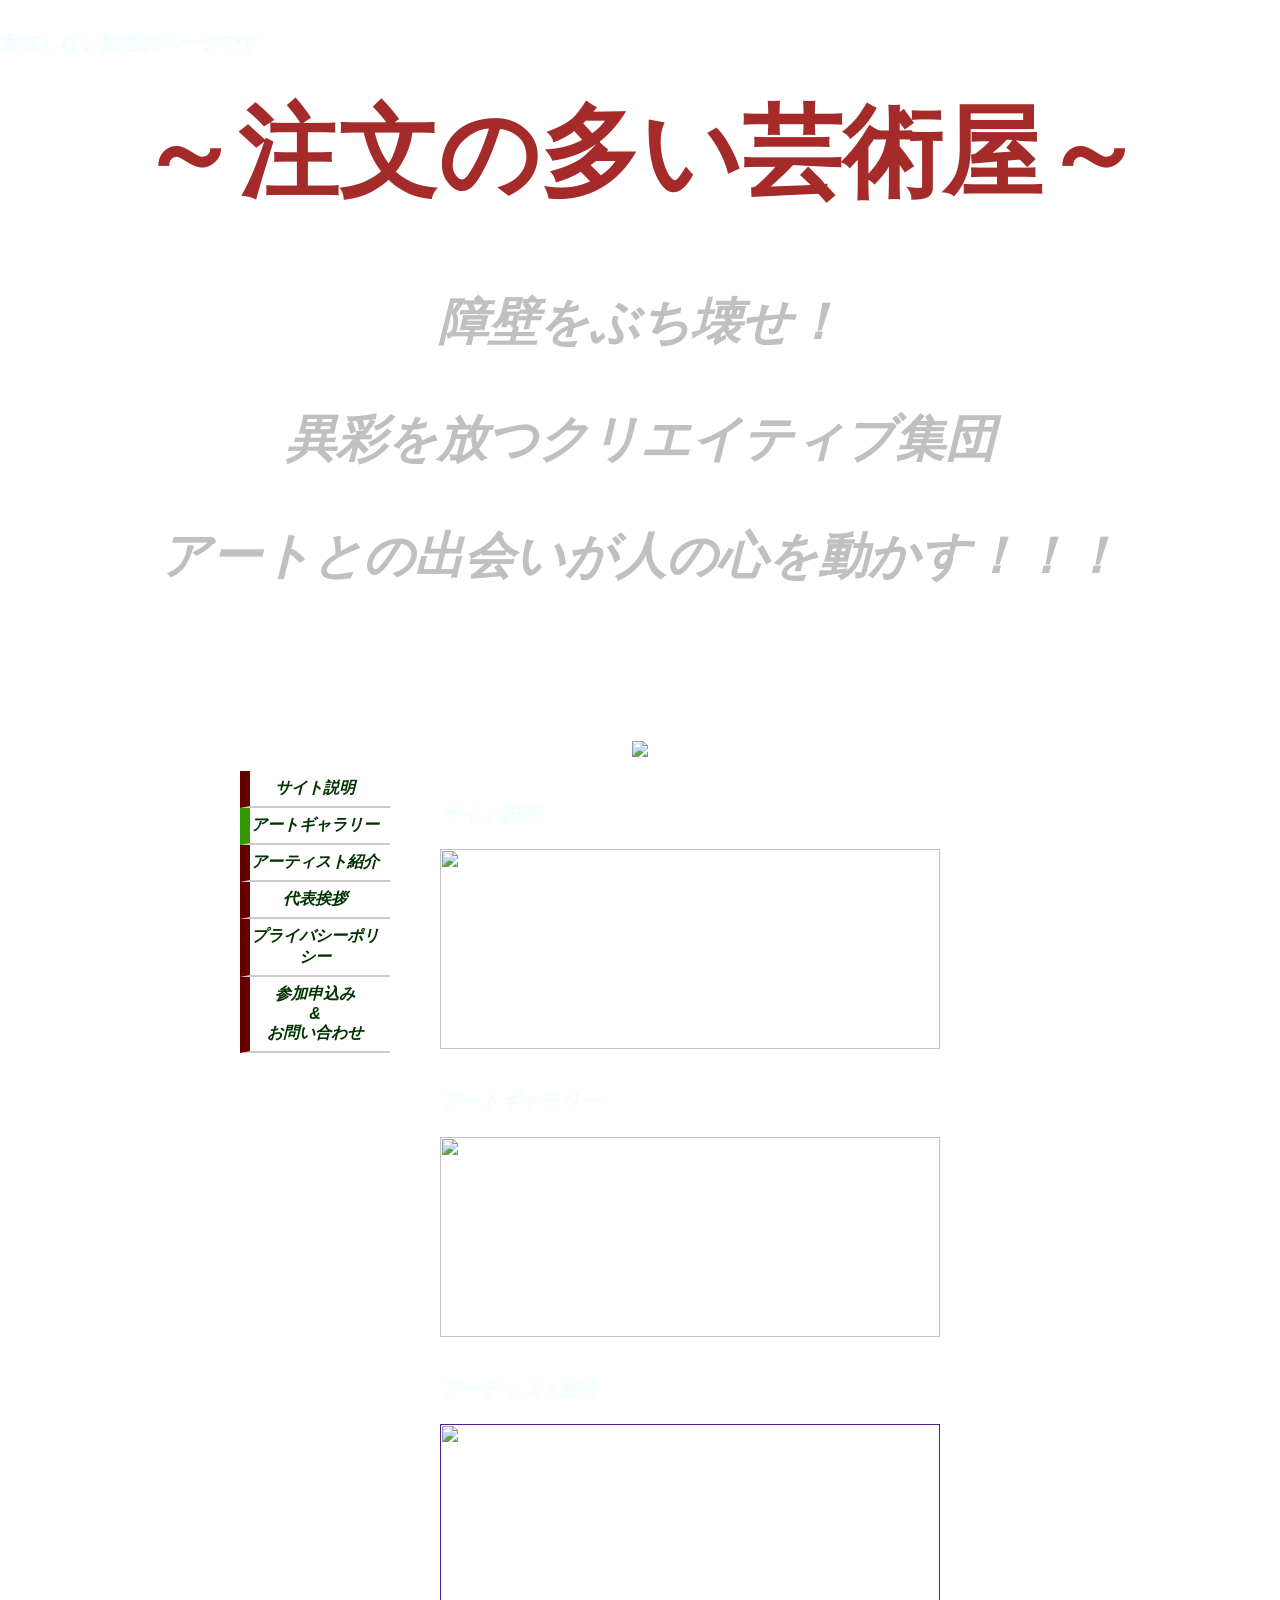
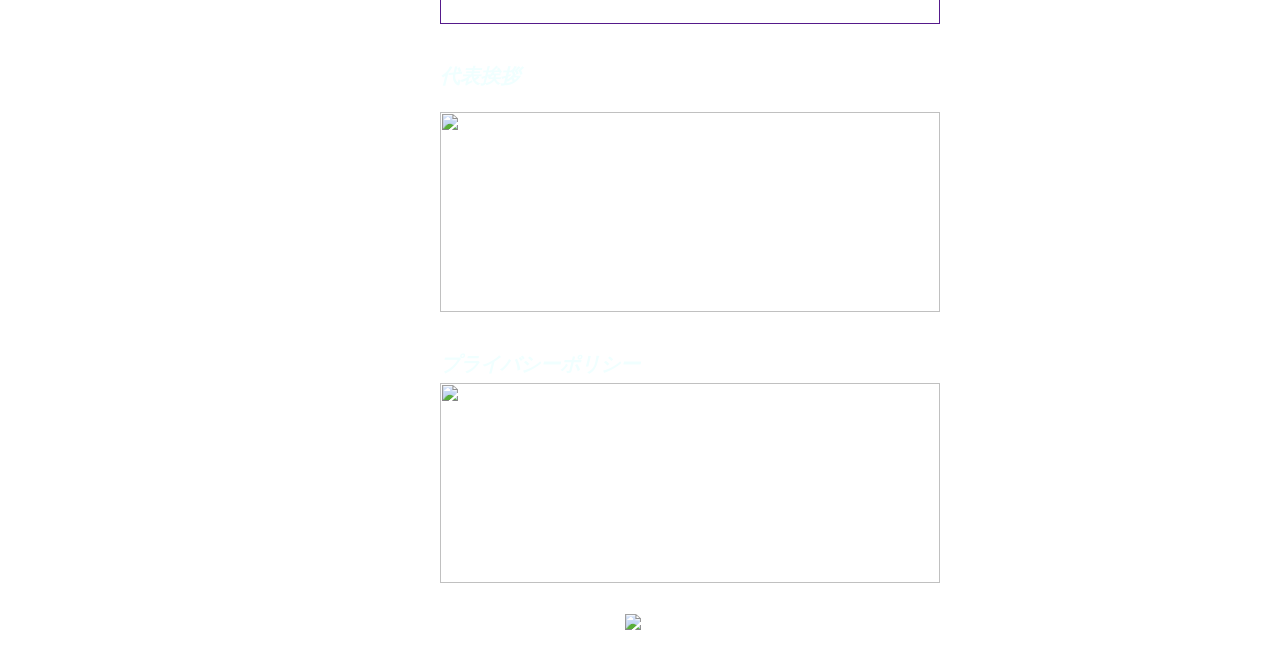
==== index.html @ fa6e5107 "Add files via upload" ====
﻿<!DOCTYPE html>
<html lang="ja">
<head>
<meta charset="utf-8">
<title>～注文の多い芸術屋～</title>
<link href="rayout_style1.css" rel="stylesheet" type="text/css">
<meta name="robots" content="noindex,nofollow">
<meta name="description" content="実在しない架空のページです">

	</head>

<body>
	<h2>実在しない架空のページです</h2>
	<h1>～注文の多い芸術屋～</h1>
	<h6>
		<p><i>障壁をぶち壊せ！<i></p>
		<p><i>異彩を放つクリエイティブ集団</i></p>
		<p><i>アートとの出会いが人の心を動かす！！！</i></p>
    </h6>
	<p>&nbsp;</p>
<div id="container">
  <div id="header">
    <p class="a"><img src="gazou/SV190_L.jpg" width="800" /></p>
  </div>
  <div id="topicpath">
    
  </div>
<div id="contents">
    <h2>
	<p>サイト説明</p>
	</h2>
	 <p><a href="aisatu.html"><img src="gazou/SV041_L.jpg" width="500" height="200"></a></p>
     <h2>
	<p>アートギャラリー</p>
	</h2>
    <p><a href="gallery.html"><img src="gazou/SV011_L.jpg" width="500" height="200"></a></p>
   <h2>
	<p>アーティスト紹介</p>
	</h2>
    <p><a href=""><img src="gazou/SV009_L.jpg" width="500" height="200"></a></p>
	<h2>
	<p>代表挨拶</p>
	</h2>
	<p><a href="artist.html"><img src="gazou/SL123_L.jpg" width="500" height="200"></a></p>
  <h2>
	<p>プライバシーポリシー</p>
	<p><a href="privacy.html"><img src="gazou/SL197_L.jpg" width="500" height="200"></a></p>
	</h2>
	</div>
  <div id="navibar">
    <h5><a href="setumei.html" class="btn_linecolor_bro">サイト説明</a></h5>
    <h5><a href="gallery.html" class="btn_linecolor_gre">アートギャラリー</a></h5>
    <h5><a href="artist.html" class="btn_linecolor_bro">アーティスト紹介</a></h5>
    <h5><a href="aisatu.html" class="btn_linecolor_bro">代表挨拶</a></h5>
	<h5><a href="privacy.html" class="btn_linecolor_bro">プライバシーポリシー</a></h5>
	  <h5><a href="question.html" class="btn_linecolor_bro">参加申込み<br>&<br>お問い合わせ</a></h5>
	</div>
  <div id="footer">
	  <p class="btn_1"><img src="gazou/DH182_L.jpg" width="200"></p>
    <p>Copyright(c) TYUMONNOOOIRYOURIYA All Rights Reserved2025年7月16日   10:37
    </p>
  </div>
</div>
</body>
</html>
---- rayout_style1.css ----
@charset "utf-8";
body {
    font-family: "Hiragino Sans", "Hiragino Kaku Gothic ProN", Meiryo, sans-serif;
    color:white;
	margin: 0;
    padding: 0;
	background-image: url("gazou/AL101_L.jpg");
    background-position: 0% top;
    background-repeat: repeat;
}
h1{
	font-size: 100px;
	color:brown;
	text-align: center;
	margin-top: 30px;
}
h2{font-size: 20px;
	color:azure;
	text-align:left;
	margin-top: 30px;
}
h6{font-size: 50px;
	color:silver;
	text-align: center;
	margin-top: 30px;	
}
.a{text-align: center;	
}
#container {
    width: 800px;
    margin-left: auto;
    margin-right: auto;
    
    height: 1200px;
}
#container #header p {
    padding: 0;
    margin: 0;
}
#container #topicpath {
    margin: 0;
    padding-top: 5px;
    padding-bottom: 5px;
    padding-left: 20px;
    color: #333;
    font-family: "Hiragino Sans", "Hiragino Kaku Gothic ProN", Meiryo, sans-serif;
    font-size: 25px;
}
#container #contents {
    width: 600px;
    float: right;
    color: #333;
    font-family: "Hiragino Sans", "Hiragino Kaku Gothic ProN", Meiryo, sans-serif;
    font-size: 16px;
}
#container #contents p {
    margin: 0;
    padding-bottom: 5px;
}
#container #navibar {
    width: 150px;
    background-color: #fff;
}
#container #navibar h5 {
    padding: 0;
    margin: 0;
    text-align: center;
}
#fooder h5 a{    
	text-align: center;
	}

#navibar h5 a {
    display: block;
    padding-top: 7px;
    padding-bottom: 7px;
    padding-right: 10px;
    font-size: 16px;
    font-weight: bold;
    color: #030;
    text-decoration: none;
	}

#navibar h5 a:hover {
    color: #090;
    background-color: #f99;
	
}
.btn_linecolor_bro {
    border-bottom: 2px solid #ccc;
    border-left: 10px solid #600;
}
.btn_linecolor_gre {
    border-bottom: 2px solid #ccc;
    border-left: 10px solid #390;
}
#container #footer {
    clear: both;
    text-align: right;
}
#container #footer p {
    margin: 0;
    padding-top: 5px;
    padding-bottom: 5px;
    padding-right: 15px;
}
.btn_1{text-align: center;
	}
#footer{
	color: white;
	text-align: right;
}
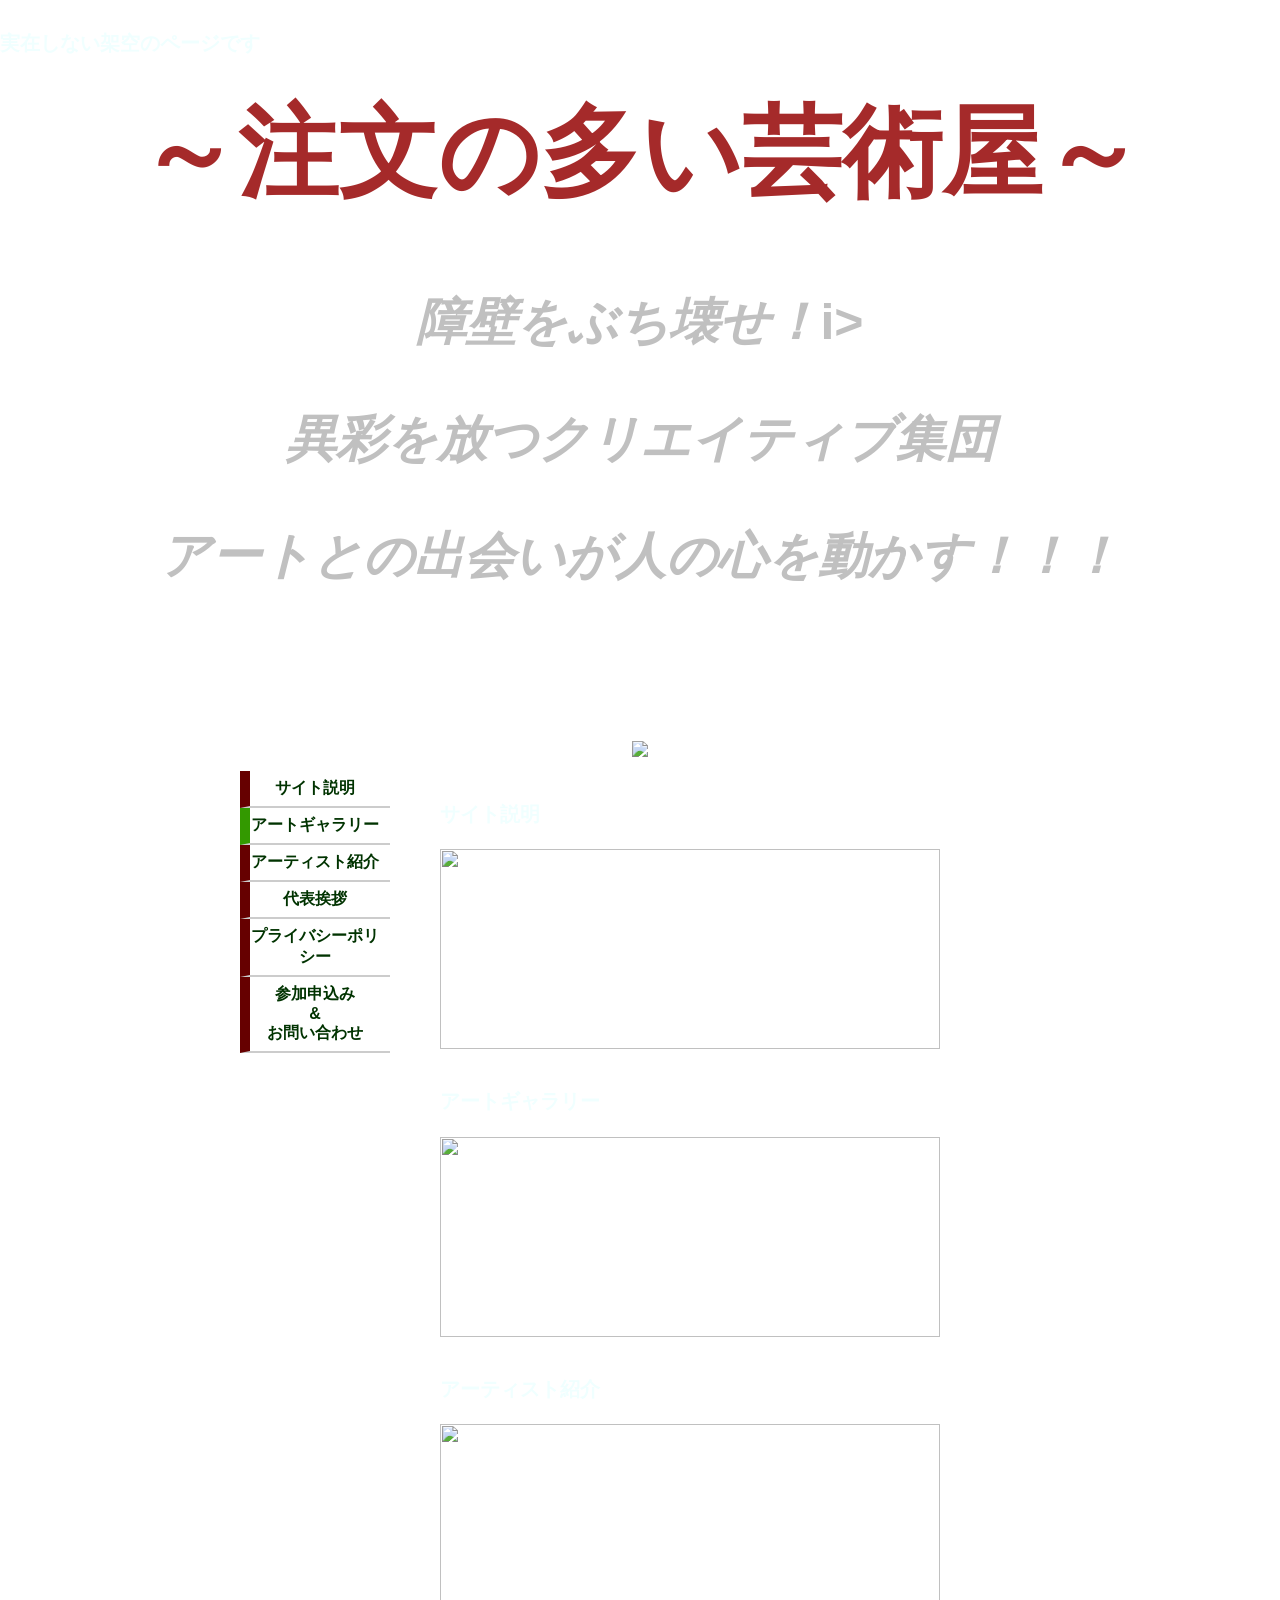
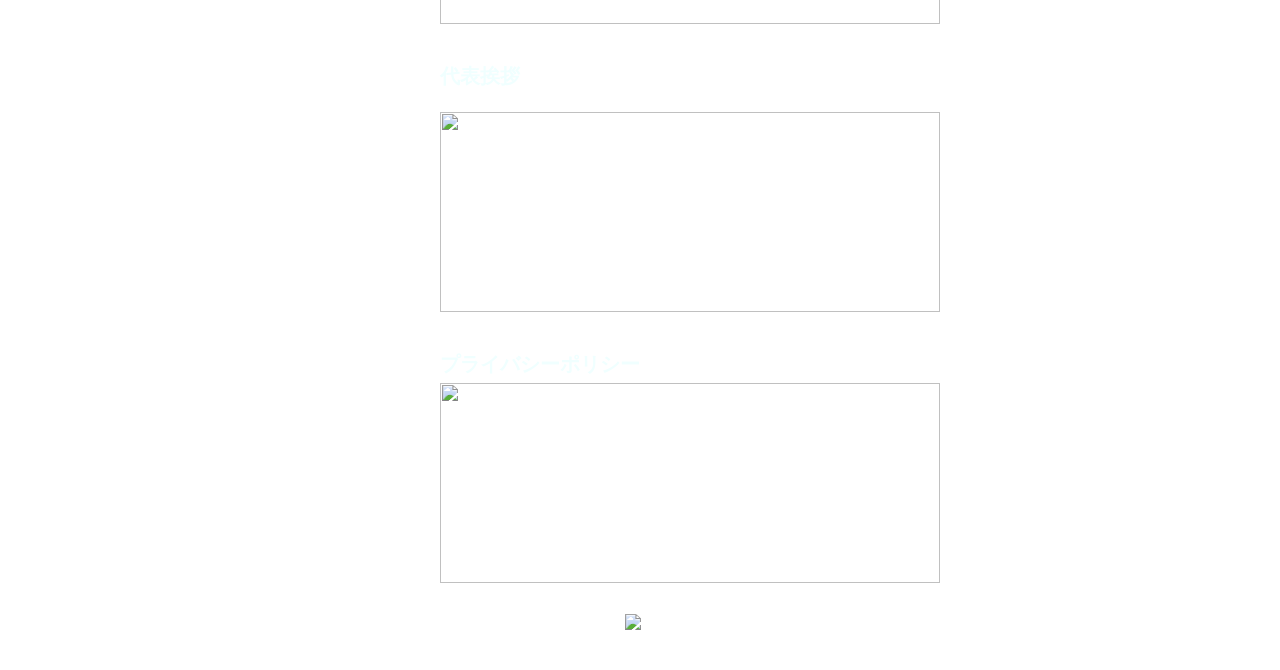
==== commit 35218eb3: "Fix HTML formatting and structure" ====
--- a/index.html
+++ b/index.html
@@ -13,7 +13,7 @@
 	<h2>実在しない架空のページです</h2>
 	<h1>～注文の多い芸術屋～</h1>
 	<h6>
-		<p><i>障壁をぶち壊せ！<i></p>
+		<p><i>障壁をぶち壊せ！</i>i></p>
 		<p><i>異彩を放つクリエイティブ集団</i></p>
 		<p><i>アートとの出会いが人の心を動かす！！！</i></p>
     </h6>
@@ -37,11 +37,11 @@
    <h2>
 	<p>アーティスト紹介</p>
 	</h2>
-    <p><a href=""><img src="gazou/SV009_L.jpg" width="500" height="200"></a></p>
+    <p><a href="artist.html"><img src="gazou/SV009_L.jpg" width="500" height="200"></a></p>
 	<h2>
 	<p>代表挨拶</p>
 	</h2>
-	<p><a href="artist.html"><img src="gazou/SL123_L.jpg" width="500" height="200"></a></p>
+	<p><a href="aisatu.html"><img src="gazou/SL123_L.jpg" width="500" height="200"></a></p>
   <h2>
 	<p>プライバシーポリシー</p>
 	<p><a href="privacy.html"><img src="gazou/SL197_L.jpg" width="500" height="200"></a></p>
@@ -63,3 +63,4 @@
 </div>
 </body>
 </html>
+
